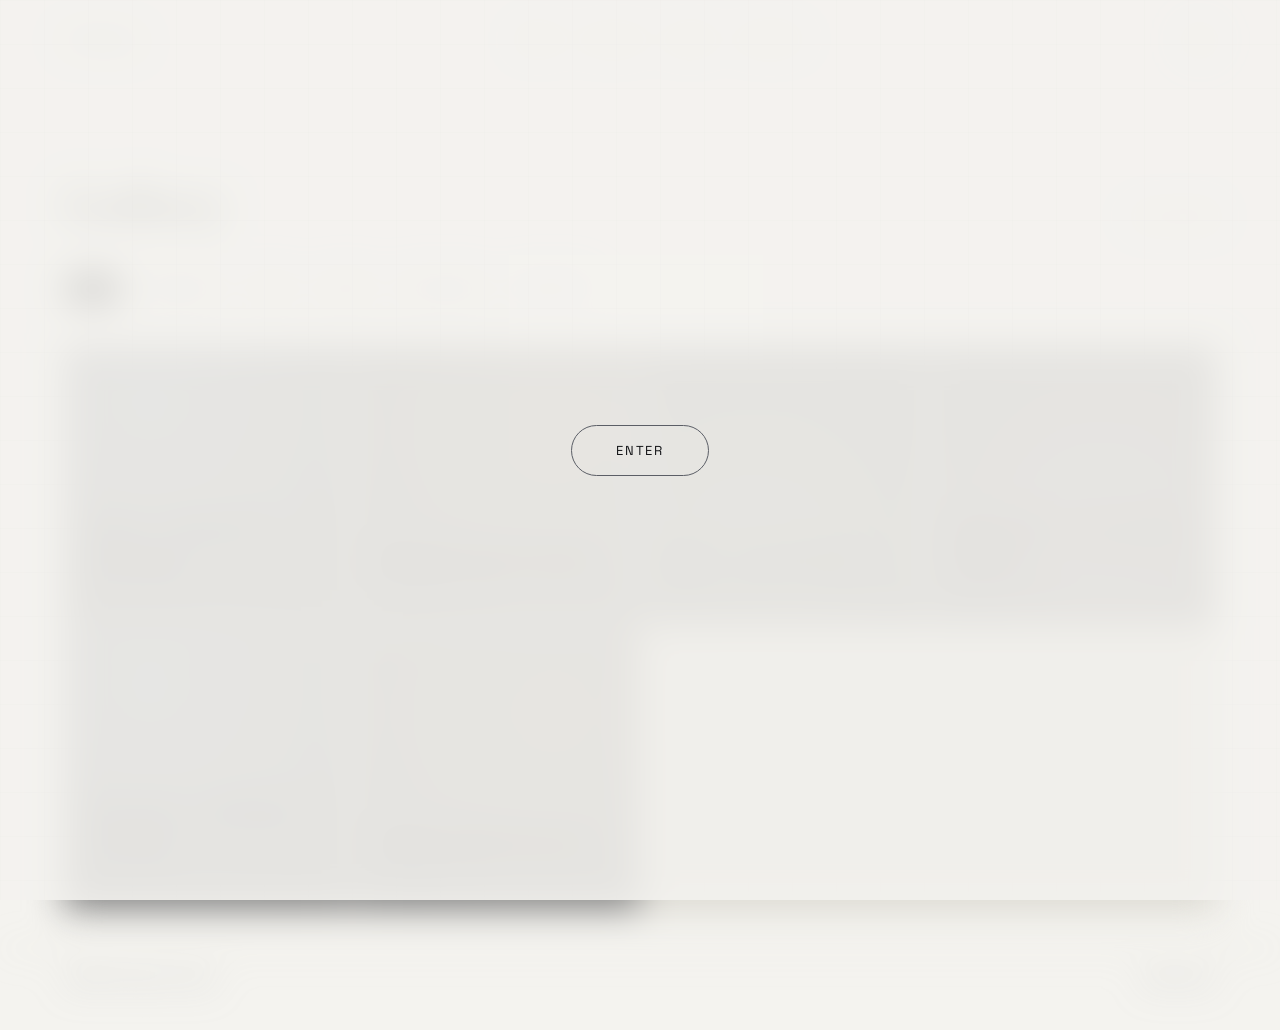
==== gallery.html @ 8f10a2a1 "Add files via upload" ====
<!DOCTYPE html>
<html lang="en" data-theme="dark">
<head>
<meta charset="UTF-8">
<meta name="viewport" content="width=device-width, initial-scale=1.0">
<title>Gallery — Ava Moreau</title>
<meta name="description" content="Full project gallery of Ava Moreau, visual and brand designer.">
<link rel="preconnect" href="https://fonts.googleapis.com">
<link rel="preconnect" href="https://fonts.gstatic.com" crossorigin>
<link href="https://fonts.googleapis.com/css2?family=Fraunces:ital,opsz,wght@0,9..144,400;0,9..144,500;1,9..144,400&family=Space+Grotesk:wght@400;500;700&display=swap" rel="stylesheet">
<link rel="stylesheet" href="style.css">
</head>
<body>

<div class="bg-grid" aria-hidden="true"></div>

<div class="enter-overlay" id="enter-overlay">
  <button class="enter-btn" id="enter-btn" type="button">Enter</button>
</div>

<div class="site-content" id="site-content">

  <header class="top-bar">
    <span class="wordmark">A. Moreau</span>
    <nav class="top-nav" aria-label="Primary">
      <a href="index.html#work">Work</a>
      <a href="gallery.html">Gallery</a>
      <a href="index.html#about">About</a>
      <a href="index.html#contact">Contact</a>
    </nav>
    <button class="theme-toggle" id="theme-toggle" type="button" aria-label="Toggle light and dark mode">
      <svg class="icon-sun" width="16" height="16" viewBox="0 0 24 24" fill="none" stroke="currentColor" stroke-width="2"><circle cx="12" cy="12" r="4"/><path d="M12 2v2M12 20v2M4.9 4.9l1.4 1.4M17.7 17.7l1.4 1.4M2 12h2M20 12h2M4.9 19.1l1.4-1.4M17.7 6.3l1.4-1.4"/></svg>
      <svg class="icon-moon" width="16" height="16" viewBox="0 0 24 24" fill="none" stroke="currentColor" stroke-width="2"><path d="M21 12.8A9 9 0 1 1 11.2 3 7 7 0 0 0 21 12.8Z"/></svg>
    </button>
  </header>

  <main class="gallery-main">
    <div class="gallery-heading">
      <h1 class="gallery-title">Gallery</h1>
      <a class="back-link" href="index.html">← Back home</a>
    </div>

    <div class="filter-row" id="filter-row">
      <button class="filter-chip is-active" data-filter="all" type="button">All</button>
      <button class="filter-chip" data-filter="branding" type="button">Branding</button>
      <button class="filter-chip" data-filter="type" type="button">Type</button>
      <button class="filter-chip" data-filter="print" type="button">Print</button>
      <button class="filter-chip" data-filter="packaging" type="button">Packaging</button>
      <button class="filter-chip" data-filter="editorial" type="button">Editorial</button>
    </div>

    <div class="work-grid gallery-grid" id="work-grid">

      <article class="project-card" data-category="branding packaging">
        <span class="card-plate plate-a" aria-hidden="true"></span>
        <h3>Faune — identity &amp; packaging</h3>
        <p>Branding · 2024</p>
      </article>

      <article class="project-card" data-category="type">
        <span class="card-plate plate-b" aria-hidden="true"></span>
        <h3>Meridian Type Foundry</h3>
        <p>Type design · 2023</p>
      </article>

      <article class="project-card" data-category="editorial print">
        <span class="card-plate plate-c" aria-hidden="true"></span>
        <h3>Nord — annual report</h3>
        <p>Editorial · 2023</p>
      </article>

      <article class="project-card" data-category="branding">
        <span class="card-plate plate-d" aria-hidden="true"></span>
        <h3>Salt &amp; Iron — restaurant identity</h3>
        <p>Branding · 2022</p>
      </article>

      <article class="project-card" data-category="print editorial">
        <span class="card-plate plate-a" aria-hidden="true"></span>
        <h3>Perennial — exhibition catalogue</h3>
        <p>Print · 2022</p>
      </article>

      <article class="project-card" data-category="packaging type">
        <span class="card-plate plate-b" aria-hidden="true"></span>
        <h3>Cinder Coffee Roasters</h3>
        <p>Packaging · 2021</p>
      </article>

    </div>
  </main>

  <footer class="site-footer">
    <span>© 2026 Ava Moreau Studio</span>
    <span>Montréal, QC</span>
  </footer>

</div>

<script src="script.js"></script>
</body>
</html>
---- style.css ----
/* ---------------------------------------------
   Tokens — dark (default)
--------------------------------------------- */
:root,
html[data-theme="dark"] {
  --bg: #05060A;
  --bg-2: #0C0E14;
  --text: #ECEDEF;
  --text-dim: #8B8F98;
  --text-faint: #55585F;
  --line: #1D2027;
  --glow: rgba(210, 220, 255, 0.14);
  --grid-line: rgba(255, 255, 255, 0.05);
  --overlay-bg: rgba(5, 6, 10, 0.86);
}

html[data-theme="light"] {
  --bg: #F4F3EF;
  --bg-2: #EAE8E1;
  --text: #131417;
  --text-dim: #5B5E66;
  --text-faint: #9A9DA5;
  --line: #DAD8D0;
  --glow: rgba(20, 24, 40, 0.08);
  --grid-line: rgba(0, 0, 0, 0.06);
  --overlay-bg: rgba(244, 243, 239, 0.88);
}

:root {
  --font-display: "Fraunces", Georgia, serif;
  --font-sans: "Space Grotesk", -apple-system, sans-serif;
  --gutter: clamp(20px, 5vw, 64px);
}

* { box-sizing: border-box; }

html { scroll-behavior: smooth; }

@media (prefers-reduced-motion: reduce) {
  html { scroll-behavior: auto; }
  * { animation-duration: 0.01ms !important; transition-duration: 0.01ms !important; }
}

body {
  margin: 0;
  background: var(--bg);
  color: var(--text);
  font-family: var(--font-sans);
  line-height: 1.5;
  -webkit-font-smoothing: antialiased;
  transition: background 0.3s ease, color 0.3s ease;
}

a { color: inherit; text-decoration: none; }

:focus-visible {
  outline: 2px solid var(--text);
  outline-offset: 3px;
}

/* ---------------------------------------------
   Grid background
--------------------------------------------- */
.bg-grid {
  position: fixed;
  inset: 0;
  z-index: 0;
  pointer-events: none;
  background-image:
    linear-gradient(to right, var(--grid-line) 1px, transparent 1px),
    linear-gradient(to bottom, var(--grid-line) 1px, transparent 1px);
  background-size: 44px 44px;
}

.site-content {
  position: relative;
  z-index: 1;
  transition: filter 0.5s ease;
}

body.is-locked {
  overflow: hidden;
}

body.is-locked .site-content {
  filter: blur(18px);
  pointer-events: none;
  user-select: none;
}

/* ---------------------------------------------
   Enter overlay
--------------------------------------------- */
.enter-overlay {
  position: fixed;
  inset: 0;
  z-index: 50;
  display: flex;
  align-items: center;
  justify-content: center;
  background: var(--overlay-bg);
  transition: opacity 0.5s ease;
}

.enter-overlay.is-hidden {
  opacity: 0;
  pointer-events: none;
}

.enter-btn {
  font-family: var(--font-sans);
  font-size: 13px;
  letter-spacing: 0.14em;
  text-transform: uppercase;
  color: var(--text);
  background: transparent;
  border: 1px solid var(--text-dim);
  border-radius: 999px;
  padding: 16px 44px;
  cursor: pointer;
  transition: background 0.25s ease, color 0.25s ease, border-color 0.25s ease;
}

.enter-btn:hover {
  background: var(--text);
  color: var(--bg);
  border-color: var(--text);
}

/* ---------------------------------------------
   Top bar
--------------------------------------------- */
.top-bar {
  position: sticky;
  top: 0;
  z-index: 20;
  display: flex;
  justify-content: space-between;
  align-items: center;
  gap: 20px;
  padding: 24px var(--gutter);
}

.wordmark {
  font-family: var(--font-display);
  font-size: 15px;
  letter-spacing: 0.02em;
}

.top-nav {
  display: flex;
  gap: 26px;
  font-size: 12px;
  letter-spacing: 0.1em;
  text-transform: uppercase;
  color: var(--text-dim);
}

.top-nav a { transition: color 0.2s ease; }
.top-nav a:hover { color: var(--text); }

.theme-toggle {
  width: 32px;
  height: 32px;
  border-radius: 50%;
  border: 1px solid var(--line);
  background: transparent;
  color: var(--text-dim);
  display: grid;
  place-items: center;
  cursor: pointer;
  transition: color 0.2s ease, border-color 0.2s ease;
}

.theme-toggle:hover {
  color: var(--text);
  border-color: var(--text-dim);
}

.icon-sun, .icon-moon { display: none; }
html[data-theme="dark"] .icon-sun { display: block; }
html[data-theme="light"] .icon-moon { display: block; }

/* ---------------------------------------------
   Hero / globe stage
--------------------------------------------- */
.hero {
  min-height: 100svh;
  display: flex;
  flex-direction: column;
  align-items: center;
  justify-content: center;
  padding: 40px 20px 40px;
  position: relative;
  overflow: hidden;
}

.hero-title {
  text-align: center;
  z-index: 3;
  margin-bottom: clamp(8px, 2vw, 16px);
}

.hero-eyebrow {
  font-size: 11px;
  letter-spacing: 0.2em;
  text-transform: uppercase;
  color: var(--text-faint);
  margin: 0 0 14px;
}

.hero-name-img {
  display: block;
  max-width: min(90vw, 560px);
  width: 100%;
  height: auto;
  margin: 0 auto 12px;
}

.hero-role {
  font-size: 14px;
  color: var(--text-dim);
  margin: 0;
  letter-spacing: 0.02em;
}

.globe-stage {
  position: relative;
  width: min(78vw, 640px);
  aspect-ratio: 1 / 1;
  margin-top: clamp(20px, 4vw, 40px);
}

#globe-canvas {
  position: absolute;
  inset: 0;
  width: 100%;
  height: 100%;
  display: block;
}

.globe-glow {
  position: absolute;
  inset: -8%;
  border-radius: 50%;
  background: radial-gradient(circle at 50% 55%, var(--glow), transparent 62%);
  pointer-events: none;
  filter: blur(6px);
  z-index: 0;
}

.orbit-labels {
  position: absolute;
  inset: 0;
  z-index: 3;
  pointer-events: none;
}

.orbit-label {
  position: absolute;
  top: 0;
  left: 0;
  transform: translate(-50%, -50%);
  font-size: clamp(11px, 1.6vw, 14px);
  font-weight: 500;
  letter-spacing: 0.05em;
  text-transform: uppercase;
  color: var(--text-dim);
  white-space: nowrap;
  pointer-events: auto;
  padding: 4px 8px;
  transition: color 0.25s ease;
  will-change: left, top, opacity;
}

.orbit-label:hover,
.orbit-label:focus-visible {
  color: var(--text);
}

.scroll-cue {
  margin-top: clamp(24px, 5vw, 48px);
  font-size: 11px;
  letter-spacing: 0.2em;
  text-transform: uppercase;
  color: var(--text-faint);
  z-index: 3;
}

/* ---------------------------------------------
   Sections
--------------------------------------------- */
.section {
  padding: clamp(64px, 9vw, 108px) var(--gutter);
  border-top: 1px solid var(--line);
}

.section-heading {
  font-family: var(--font-sans);
  font-weight: 500;
  font-size: 12px;
  letter-spacing: 0.16em;
  text-transform: uppercase;
  color: var(--text-faint);
  margin: 0 0 36px;
}

.gallery-link {
  display: inline-block;
  margin-top: 28px;
  font-size: 12px;
  letter-spacing: 0.06em;
  text-transform: uppercase;
  color: var(--text-dim);
  border-bottom: 1px solid var(--text-faint);
  padding-bottom: 2px;
  transition: color 0.2s ease, border-color 0.2s ease;
}

.gallery-link:hover { color: var(--text); border-color: var(--text); }

/* ---------------------------------------------
   Work grid + filters
--------------------------------------------- */
.filter-row {
  display: flex;
  flex-wrap: wrap;
  gap: 10px;
  margin-bottom: 40px;
}

.filter-chip {
  font-family: var(--font-sans);
  font-size: 12px;
  letter-spacing: 0.04em;
  text-transform: uppercase;
  color: var(--text-dim);
  background: transparent;
  border: 1px solid var(--line);
  border-radius: 999px;
  padding: 8px 16px;
  cursor: pointer;
  transition: color 0.2s ease, border-color 0.2s ease, background 0.2s ease;
}

.filter-chip:hover {
  color: var(--text);
  border-color: var(--text-dim);
}

.filter-chip.is-active {
  color: var(--bg);
  background: var(--text);
  border-color: var(--text);
}

.work-grid {
  display: grid;
  grid-template-columns: repeat(auto-fit, minmax(260px, 1fr));
  gap: 2px;
  background: var(--line);
}

.project-card {
  position: relative;
  background: var(--bg);
  padding: 28px 24px;
  min-height: 200px;
  display: flex;
  flex-direction: column;
  justify-content: flex-end;
  overflow: hidden;
  transition: opacity 0.3s ease, transform 0.3s ease;
}

.project-card.is-hidden {
  display: none;
}

.card-plate {
  position: absolute;
  inset: 0;
  opacity: 0.5;
  transition: opacity 0.3s ease, transform 0.4s ease;
}

.project-card:hover .card-plate {
  opacity: 0.75;
  transform: scale(1.03);
}

.plate-a { background: radial-gradient(circle at 30% 20%, #1B2438, #05060A 70%); }
.plate-b { background: radial-gradient(circle at 70% 30%, #241B10, #05060A 70%); }
.plate-c { background: radial-gradient(circle at 40% 70%, #1A1D14, #05060A 70%); }
.plate-d { background: radial-gradient(circle at 60% 60%, #221118, #05060A 70%); }

.project-card h3 {
  position: relative;
  z-index: 2;
  font-family: var(--font-display);
  font-weight: 400;
  font-size: 20px;
  margin: 0 0 6px;
}

.project-card p {
  position: relative;
  z-index: 2;
  font-size: 12px;
  letter-spacing: 0.04em;
  text-transform: uppercase;
  color: var(--text-dim);
  margin: 0;
}

/* ---------------------------------------------
   Gallery page
--------------------------------------------- */
.gallery-main {
  padding: clamp(48px, 8vw, 88px) var(--gutter) 40px;
}

.gallery-heading {
  display: flex;
  align-items: baseline;
  justify-content: space-between;
  flex-wrap: wrap;
  gap: 16px;
  margin-bottom: 32px;
}

.gallery-title {
  font-family: var(--font-display);
  font-weight: 500;
  font-size: clamp(32px, 5vw, 48px);
  margin: 0;
}

.back-link {
  font-size: 12px;
  letter-spacing: 0.06em;
  text-transform: uppercase;
  color: var(--text-dim);
  transition: color 0.2s ease;
}

.back-link:hover { color: var(--text); }

.gallery-grid .project-card {
  min-height: 280px;
}

/* ---------------------------------------------
   About
--------------------------------------------- */
.about-grid {
  display: grid;
  gap: 32px;
  max-width: 900px;
}

@media (min-width: 760px) {
  .about-grid { grid-template-columns: 1.3fr 1fr; }
}

.about-text {
  font-family: var(--font-display);
  font-size: clamp(20px, 2.4vw, 26px);
  line-height: 1.5;
  margin: 0;
  color: var(--text);
}

.tag-list {
  list-style: none;
  margin: 0;
  padding: 0;
}

.tag-list li {
  font-size: 12px;
  letter-spacing: 0.04em;
  text-transform: uppercase;
  padding: 10px 0;
  border-bottom: 1px solid var(--line);
  color: var(--text-dim);
}

/* ---------------------------------------------
   Contact
--------------------------------------------- */
.contact-block {
  display: flex;
  flex-direction: column;
  gap: 28px;
  align-items: flex-start;
}

.contact-email {
  font-family: var(--font-display);
  font-size: clamp(26px, 5vw, 42px);
  border-bottom: 1px solid var(--text);
  padding-bottom: 4px;
  transition: color 0.2s ease, border-color 0.2s ease;
}

.contact-email:hover { color: var(--text-dim); border-color: var(--text-dim); }

.contact-links {
  list-style: none;
  margin: 0;
  padding: 0;
  display: flex;
  gap: 24px;
  font-size: 12px;
  text-transform: uppercase;
  letter-spacing: 0.06em;
}

.contact-links a {
  border-bottom: 1px solid var(--text-faint);
  padding-bottom: 2px;
  transition: color 0.2s ease, border-color 0.2s ease;
}

.contact-links a:hover { color: var(--text-dim); border-color: var(--text-dim); }

/* ---------------------------------------------
   Footer
--------------------------------------------- */
.site-footer {
  padding: 24px var(--gutter) 40px;
  display: flex;
  justify-content: space-between;
  font-size: 11px;
  color: var(--text-faint);
  letter-spacing: 0.04em;
  border-top: 1px solid var(--line);
}
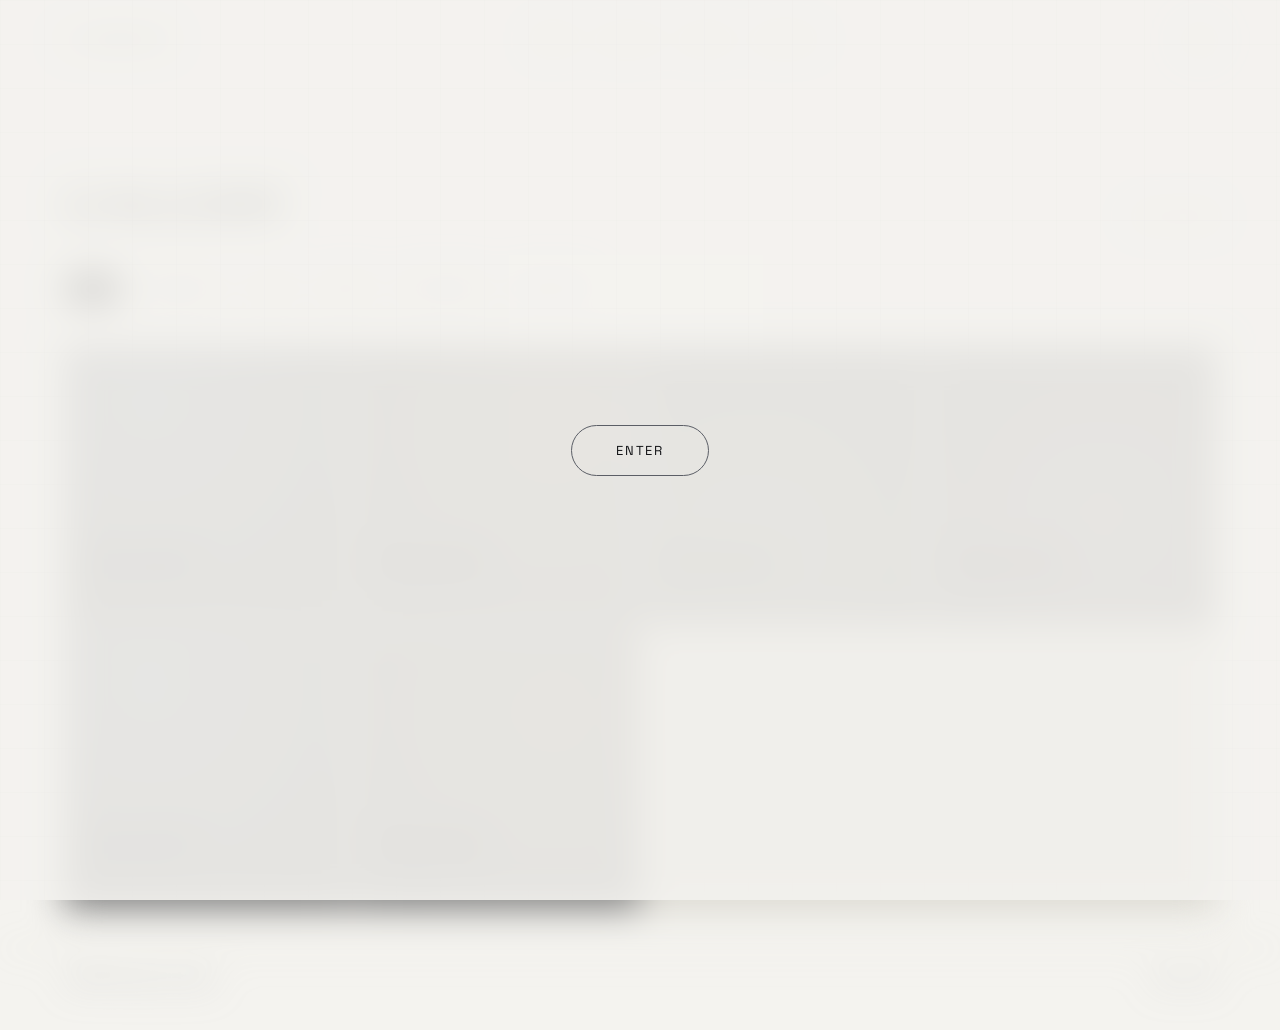
==== commit 2ace5113: "Update gallery.html" ====
--- a/gallery.html
+++ b/gallery.html
@@ -3,7 +3,7 @@
 <head>
 <meta charset="UTF-8">
 <meta name="viewport" content="width=device-width, initial-scale=1.0">
-<title>Gallery — Ava Moreau</title>
+<title>GALLERY</title>
 <meta name="description" content="Full project gallery of Ava Moreau, visual and brand designer.">
 <link rel="preconnect" href="https://fonts.googleapis.com">
 <link rel="preconnect" href="https://fonts.gstatic.com" crossorigin>
@@ -21,7 +21,7 @@
 <div class="site-content" id="site-content">
 
   <header class="top-bar">
-    <span class="wordmark">A. Moreau</span>
+    <span class="wordmark">S. COMPLETO</span>
     <nav class="top-nav" aria-label="Primary">
       <a href="index.html#work">Work</a>
       <a href="gallery.html">Gallery</a>
@@ -36,7 +36,7 @@
 
   <main class="gallery-main">
     <div class="gallery-heading">
-      <h1 class="gallery-title">Gallery</h1>
+      <h1 class="gallery-title">GALLERY</h1>
       <a class="back-link" href="index.html">← Back home</a>
     </div>
 
@@ -53,46 +53,46 @@
 
       <article class="project-card" data-category="branding packaging">
         <span class="card-plate plate-a" aria-hidden="true"></span>
-        <h3>Faune — identity &amp; packaging</h3>
-        <p>Branding · 2024</p>
+        <h3>Placeholder</h3>
+        <p>Branding · 2026</p>
       </article>
 
       <article class="project-card" data-category="type">
         <span class="card-plate plate-b" aria-hidden="true"></span>
-        <h3>Meridian Type Foundry</h3>
-        <p>Type design · 2023</p>
+        <h3>Placeholder</h3>
+        <p>Type design · 2026</p>
       </article>
 
       <article class="project-card" data-category="editorial print">
         <span class="card-plate plate-c" aria-hidden="true"></span>
-        <h3>Nord — annual report</h3>
-        <p>Editorial · 2023</p>
+        <h3>Placeholder</h3>
+        <p>Editorial · 2026</p>
       </article>
 
       <article class="project-card" data-category="branding">
         <span class="card-plate plate-d" aria-hidden="true"></span>
-        <h3>Salt &amp; Iron — restaurant identity</h3>
-        <p>Branding · 2022</p>
+        <h3>Placeholder</h3>
+        <p>Branding · 2026</p>
       </article>
 
       <article class="project-card" data-category="print editorial">
         <span class="card-plate plate-a" aria-hidden="true"></span>
-        <h3>Perennial — exhibition catalogue</h3>
-        <p>Print · 2022</p>
+        <h3>Placeholder</h3>
+        <p>Print · 2026</p>
       </article>
 
       <article class="project-card" data-category="packaging type">
         <span class="card-plate plate-b" aria-hidden="true"></span>
-        <h3>Cinder Coffee Roasters</h3>
-        <p>Packaging · 2021</p>
+        <h3>Placeholder</h3>
+        <p>Packaging · 2026</p>
       </article>
 
     </div>
   </main>
 
   <footer class="site-footer">
-    <span>© 2026 Ava Moreau Studio</span>
-    <span>Montréal, QC</span>
+    <span>© 2026 Santiago Completo</span>
+    <span>Toronto, ON</span>
   </footer>
 
 </div>
